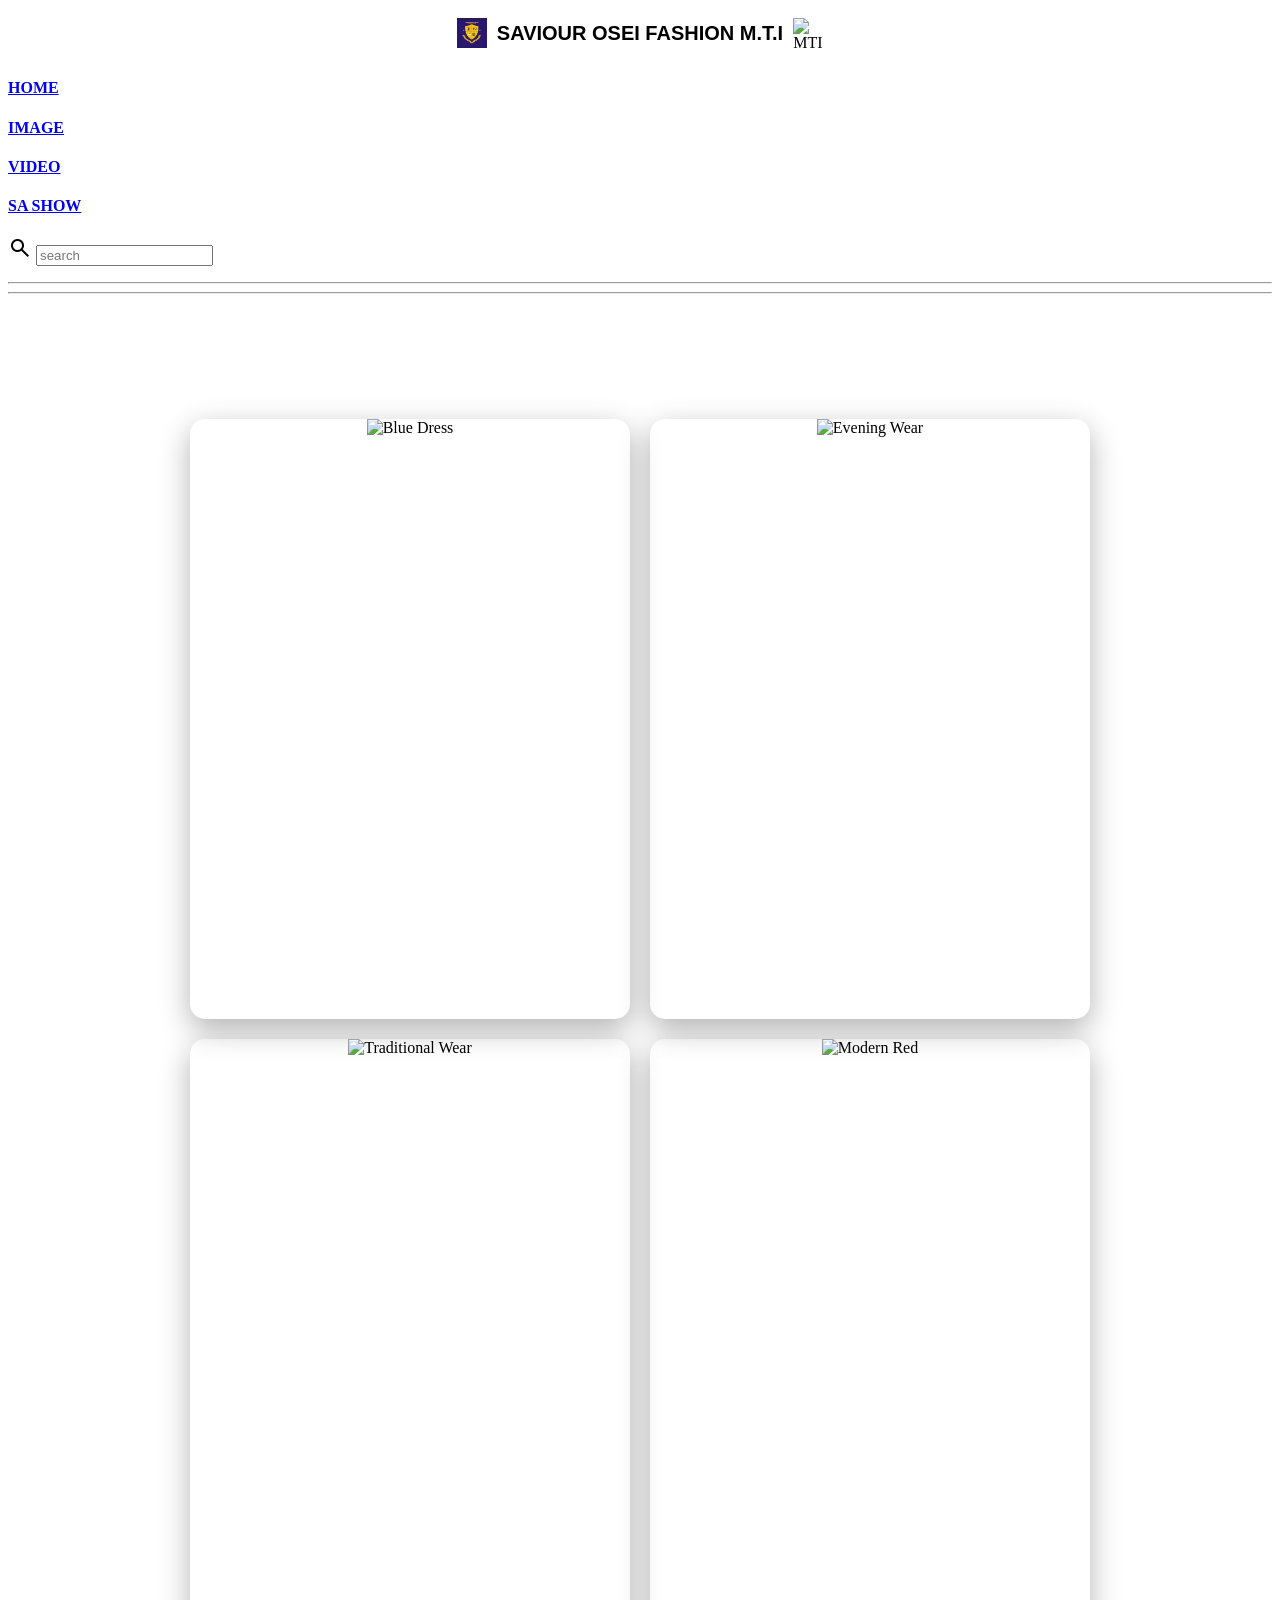
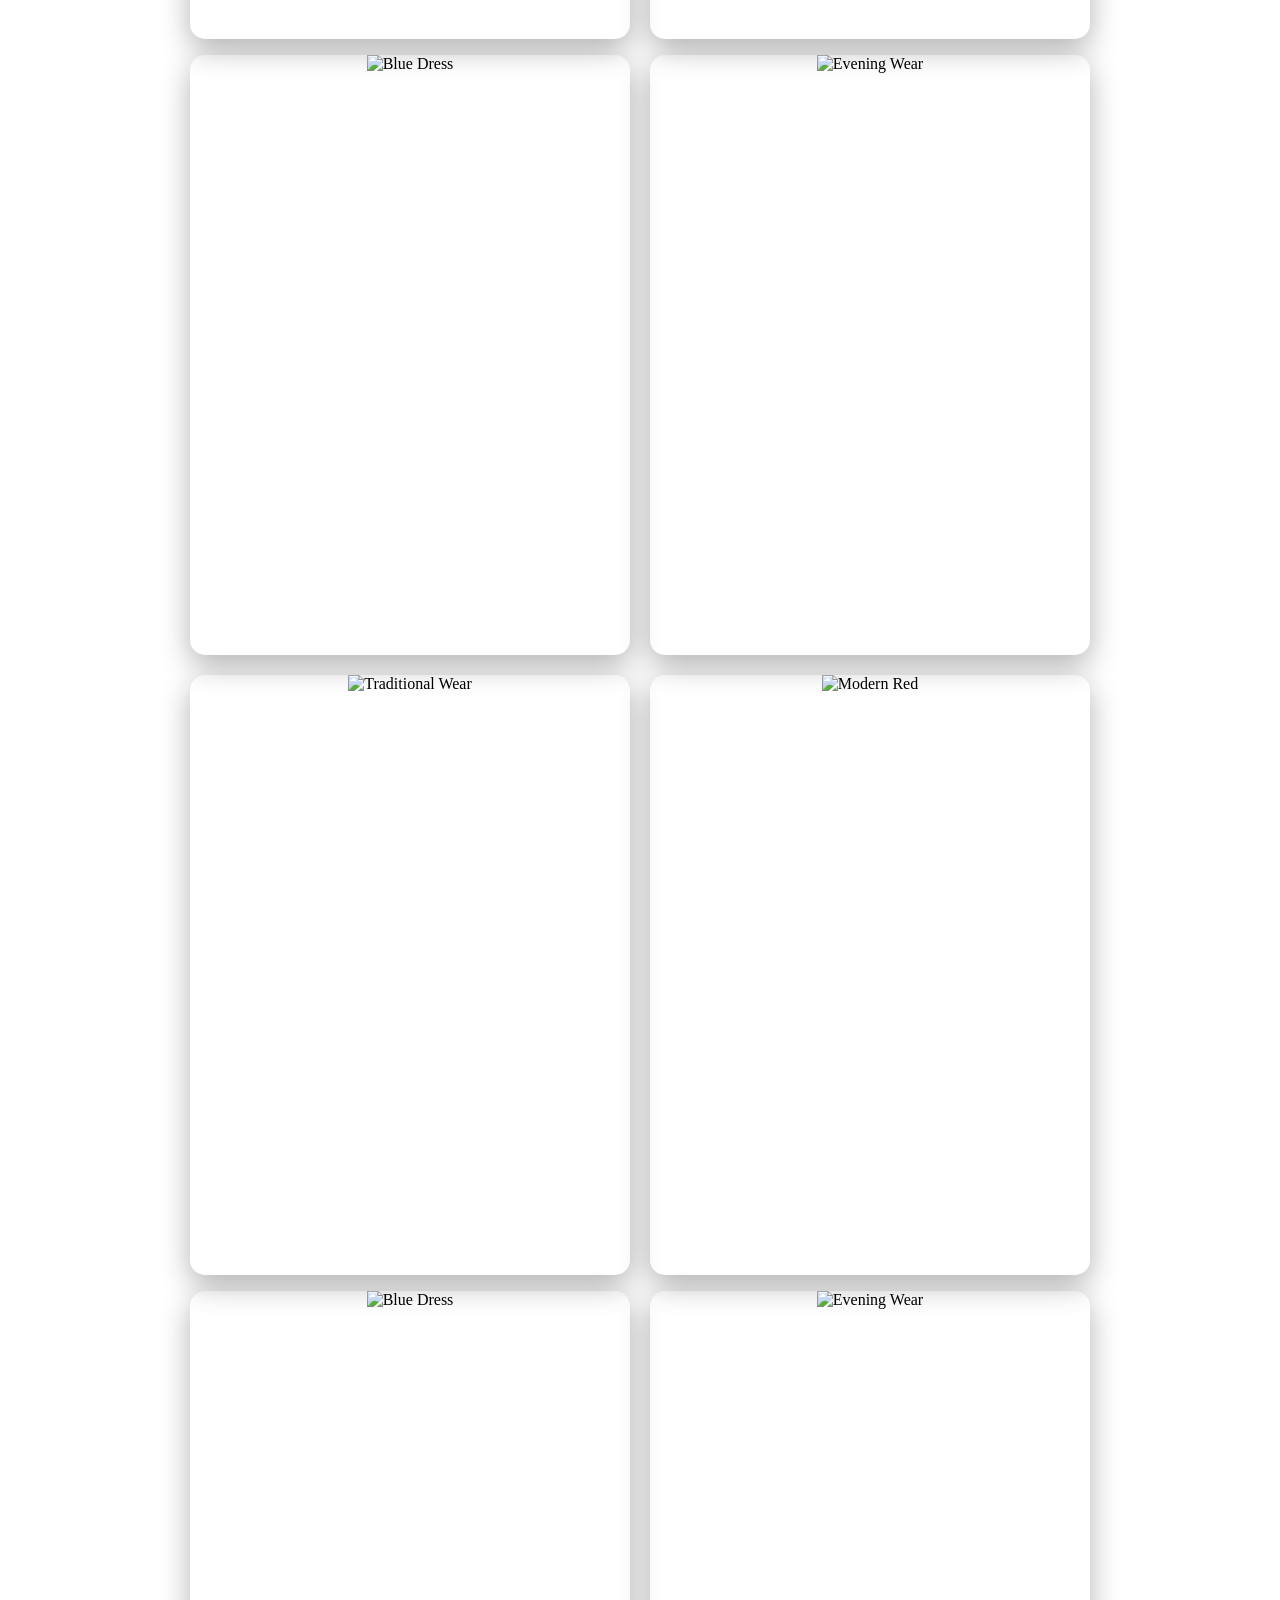
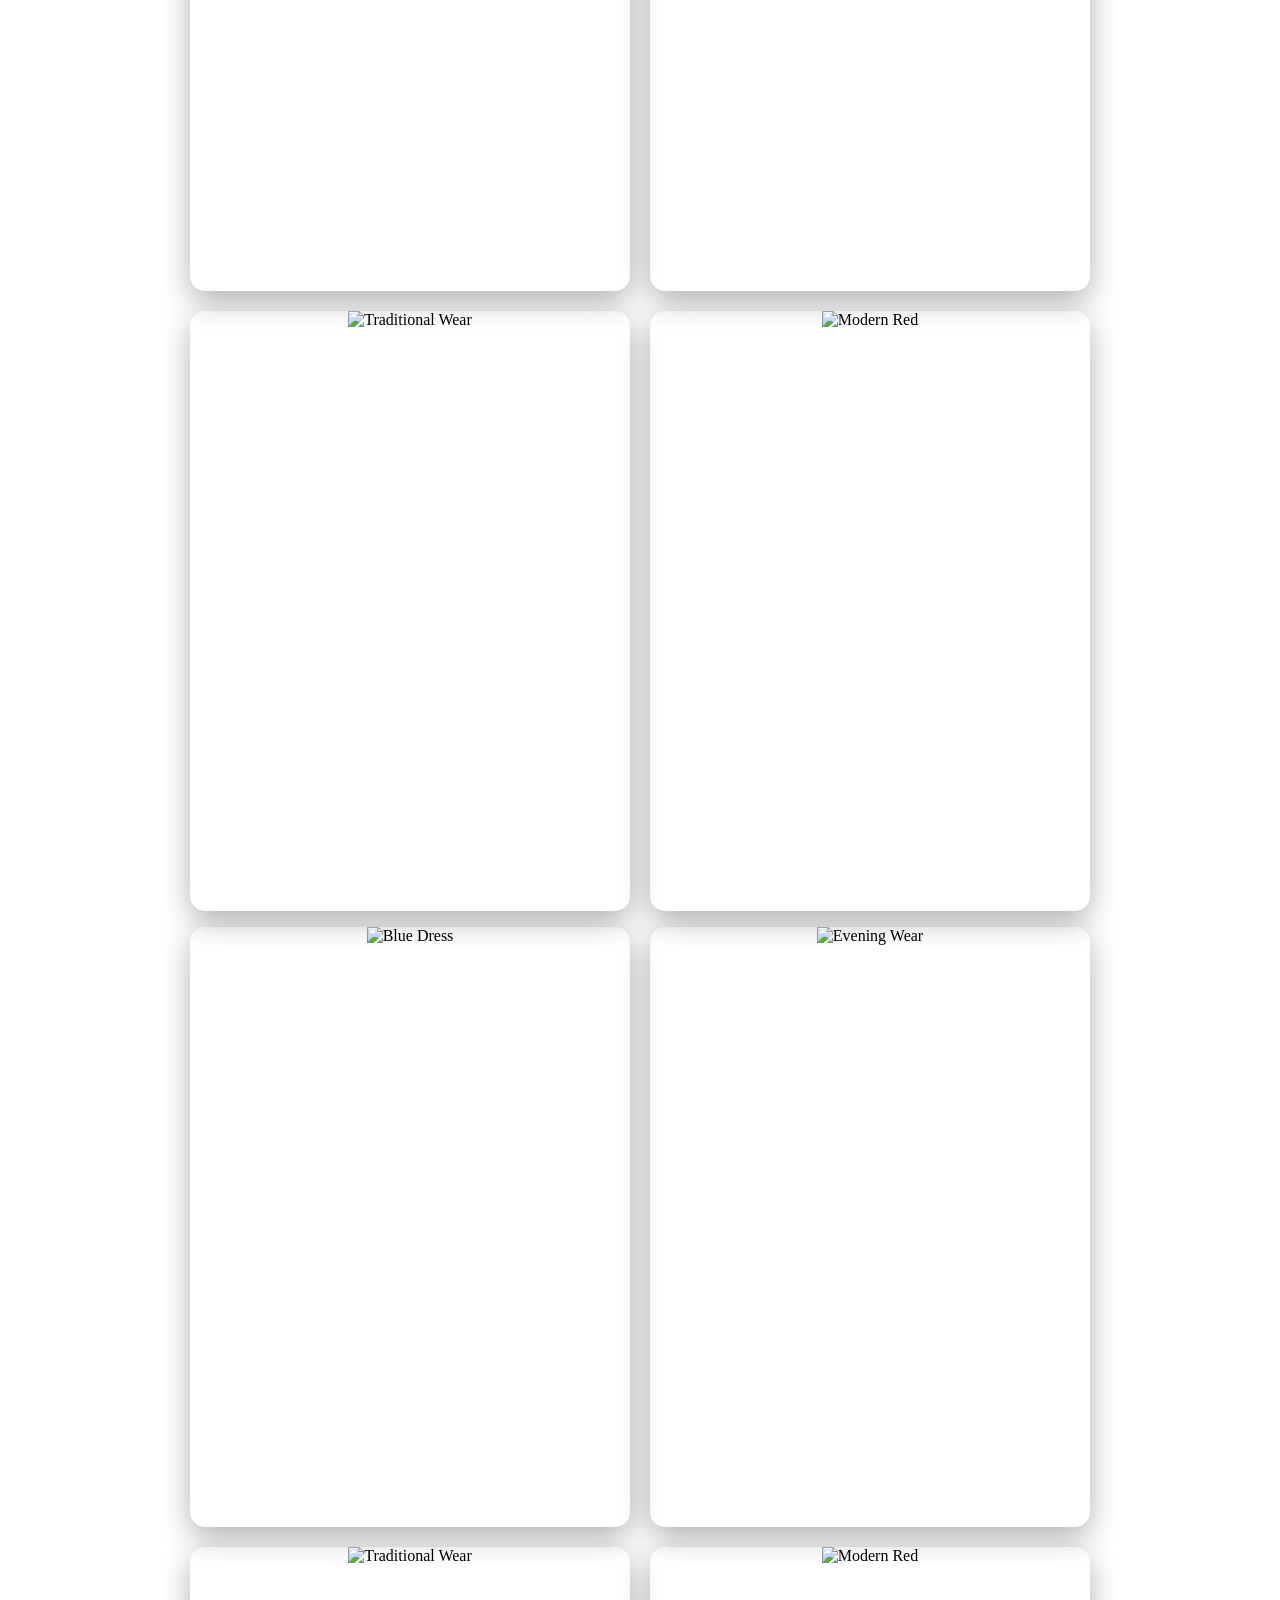
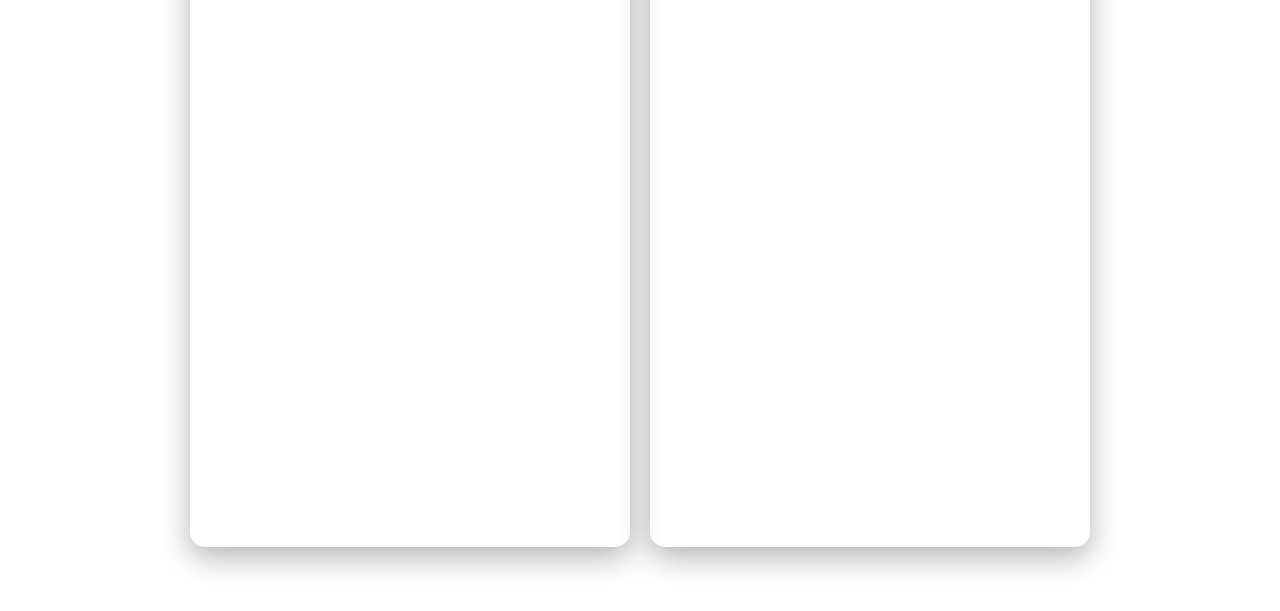
==== image.html @ a2c83388 "part 1 upload" ====
<!DOCTYPE html>
<html lang="en">
<head>
  <meta charset="UTF-8" />
  <meta http-eqiv="X-UA-Compatible" content="IE=edge" />
  <meta name="viewport" content="width=device-width,
  initail-scale=1.0" /> 
        <title>SAVIOUR OSEI FASHION</title>
        <link rel="stylesheet" href="1style.css">
         <link rel="stylesheet" href="style.css">
     <link rel="stylesheet" href="https://fonts.googleapis.com/css2?family=Material+Symbols+Outlined:opsz,wght,FILL,GRAD@24,400,0,0&icon_names=search" />
    </head>
   <body>
          
        <div style="display: flex; justify-content: center; align-items: center; width: 100%; padding: 10px 0;">
    <img src="lo4.png" alt="MTI" style="width: 30px; height: 30px; flex-shrink: 0;">
    
    <h1 style="font-size: 20px; margin: 0 10px; text-align: center; white-space: nowrap; font-family: sans-serif;">
        SAVIOUR OSEI FASHION M.T.I
    </h1>
    
    <img src="wp2.png" alt="MTI" style="width: 30px; height: 30px; flex-shrink: 0;">
</div>
        
      <nav>
    <h4><a href="index.html" title="saviour home page">HOME</a></h4>
   <h4><a href="image.html" title="saviour image page">IMAGE</a></h4>
   <h4><a href="video.html" title="saviour video page">VIDEO</a></h4>
  <h4><a href="sa.html" title="saviour show page">SA SHOW</a></h4>
     </nav>
   
    
   <form>
     <div class="search">
     <span class="material-symbols-outlined">search</span>
     <input class="search-input" type="search" placeholder="search">
        </div>
       </form>
      </p>
    <hr>
    <hr>
     

   <section class="gallery-container">
	<h2 class="gallery-title">TYPES OF DRESSES AND THEIR NAMES.</h2>
	
	<div class="fashion-grid">
    	<div class="gallery-item">
        	<img src="z1 (11).jpg" alt="Blue Dress">
        	<div class="overlay">
            	<p>One-shoulder Riffle Gowm</p>
        	</div>
    	</div>

    	<div class="gallery-item">
        	<img src="z1 (12).jpg" alt="Evening Wear">
        	<div class="overlay">
            	<p>A-Line Ball Gown</p>
        	</div>
    	</div>

    	<div class="gallery-item">
        	<img src="z1 (36).jpg" alt="Traditional Wear">
        	<div class="overlay">
            	<p>High-Slit Evening Dress</p>
        	</div>
    	</div>

    	<div class="gallery-item">
        	<img src="z1 (21).jpg" alt="Modern Red">
        	<div class="overlay">
            	<p>Duble-Breasted Tuxedo With Gold</p>
        	</div>
    	</div>
	</div>
       <p>
       <div class="fashion-grid">
    	<div class="gallery-item">
        	<img src="z1 (13).jpg" alt="Blue Dress">
        	<div class="overlay">
            	<p>Strapless Sweetheart Gown</p>
        	</div>
    	</div>

    	<div class="gallery-item">
        	<img src="z1 (33).jpg" alt="Evening Wear">
        	<div class="overlay">
            	<p>Embroidered Kaftan</p>
        	</div>
    	</div>

    	<div class="gallery-item">
        	<img src="z1 (40).jpg" alt="Traditional Wear">
        	<div class="overlay">
            	<p>Mermaid Sequin Gown</p>
        	</div>
    	</div>

    	<div class="gallery-item">
        	<img src="z1 (20).jpg" alt="Modern Red">
        	<div class="overlay">
            	<p>Notch Lape Champagne Suit</p>
        	</div>
    	</div>
	</div>
        </p>
        
        <p>
       <div class="fashion-grid">
    	<div class="gallery-item">
        	<img src="z1 (23).jpg" alt="Blue Dress">
        	<div class="overlay">
            	<p>Band-Collar Formal Ttunic</p>
        	</div>
    	</div>

    	<div class="gallery-item">
        	<img src="z1 (42).jpg" alt="Evening Wear">
        	<div class="overlay">
            	<p>Off-The-Shoulder Mermaid Dress</p>
        	</div>
    	</div>

    	<div class="gallery-item">
        	<img src="z1 (37).jpg" alt="Traditional Wear">
        	<div class="overlay">
            	<p>Cowl Neck Satin Slip Dress</p>
        	</div>
    	</div>

    	<div class="gallery-item">
        	<img src="z1 (22).jpg" alt="Modern Red">
        	<div class="overlay">
            	<p>Gold Brocade Tuxedo</p>
        	</div>
    	</div>
	</div>
        </p>

        <p>
       <div class="fashion-grid">
    	<div class="gallery-item">
        	<img src="z1 (19).jpg" alt="Blue Dress">
        	<div class="overlay">
            	<p>Elegant Green Gown</p>
        	</div>
    	</div>

    	<div class="gallery-item">
        	<img src="z1 (38).jpg" alt="Evening Wear">
        	<div class="overlay">
            	<p>Classic Evening Wear</p>
        	</div>
    	</div>

    	<div class="gallery-item">
        	<img src="z1 (26).jpg" alt="Traditional Wear">
        	<div class="overlay">
            	<p>Men Agbada</p>
        	</div>
    	</div>

    	<div class="gallery-item">
        	<img src="z1 (27).jpg" alt="Modern Red">
        	<div class="overlay">
            	<p>Women Lro And Buba With Gele</p>
        	</div>
    	</div>
	</div>
        </p>
      <script src="script.js"></script>
</section>
    </body>
    </html>
---- 1style.css ----
/* Container for the whole gallery */
.gallery-container {
	padding: 40px 20px;
	text-align: center;
}

.gallery-title {
	font-family: 'Playfair Display', serif; /* A classic fashion font */
	color: white;
	margin-bottom: 30px;
	letter-spacing: 2px;
}

/* The 2x2 Grid Layout */
.fashion-grid {
	display: grid;
	grid-template-columns: 1fr 1fr; /* Two equal columns */
	gap: 20px; /* Space between images */
	max-width: 900px;
	margin: 0 auto;
        align-items: start;
}

/* Individual Image Box */
.gallery-item {
	position: relative;
	overflow: hidden;
	border-radius: 15px; /* Rounded corners for modern look */
	box-shadow: 0 10px 30px rgba(0,0,0,0.3);
	height: 600px; /* Fixed height for uniformity */
        perspective: 1000px;
}

.gallery-item img {
	width: 100%;
	height: 100%;
	object-fit: cover; /* This prevents images from stretching */
	transition: transform 0.5s ease;
        transform-style: preserve-3d;
}

/* Zoom effect when you hover */
.gallery-item:hover img {
	transform: scale(1.1);
}

/* The text overlay (Hidden until hover) */
.overlay {
	position: absolute;
	bottom: 0;
	left: 0;
	right: 0;
	background: rgba(0, 0, 0, 0.6); /* Semi-transparent black */
	backdrop-filter: blur(5px); /* Glass effect */
	overflow: hidden;
	width: 100%;
	height: 0;
	transition: 0.5s ease;
	display: flex;
	align-items: center;
	justify-content: center;
}

.gallery-item:hover .overlay {
	height: 20%; /* Slides up on hover */
}

.overlay p {
	color: white;
	font-size: 1.2rem;
	font-weight: bold;
}

@media (max-width: 600px) {
	.fashion-grid {
    	grid-template-columns: 1fr; /* Stacks images on mobile */
	}
	.gallery-item {
    	height: 300px; /* Adjusts height for smaller screens */
	}
}
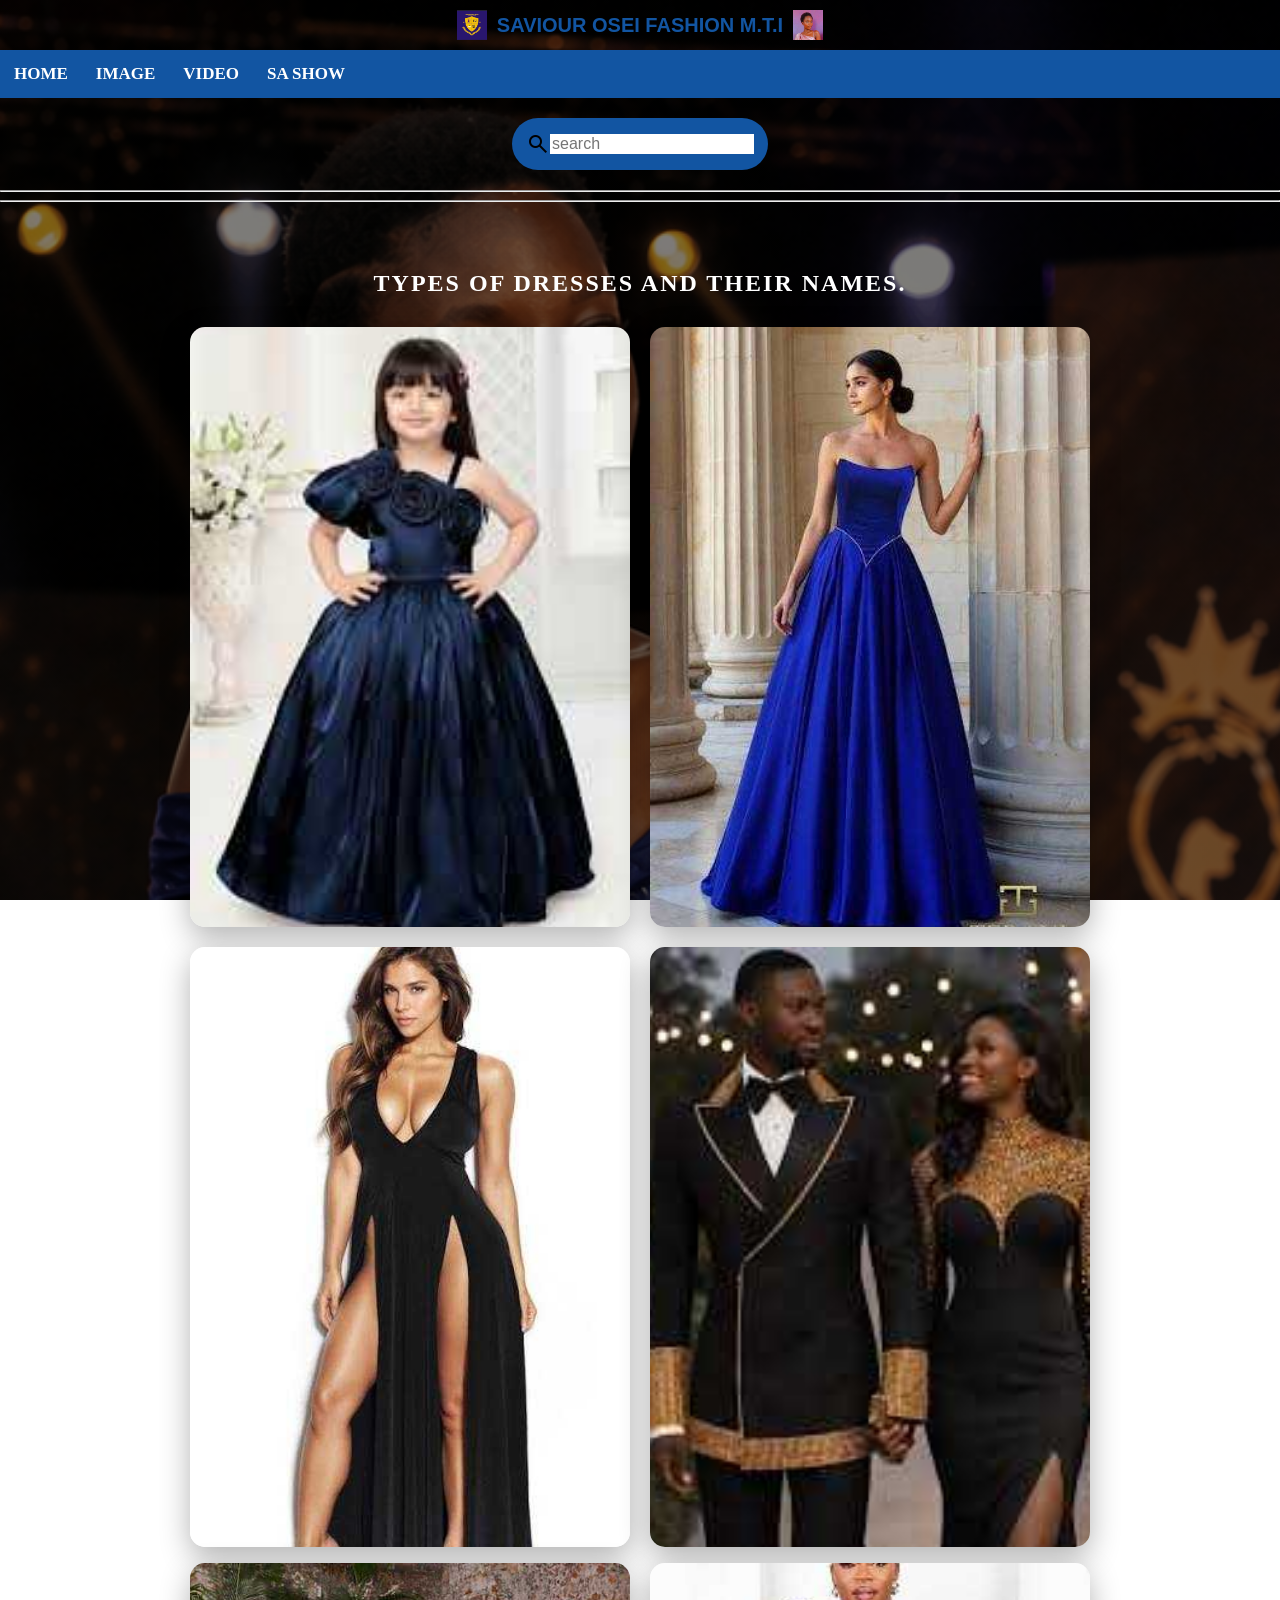
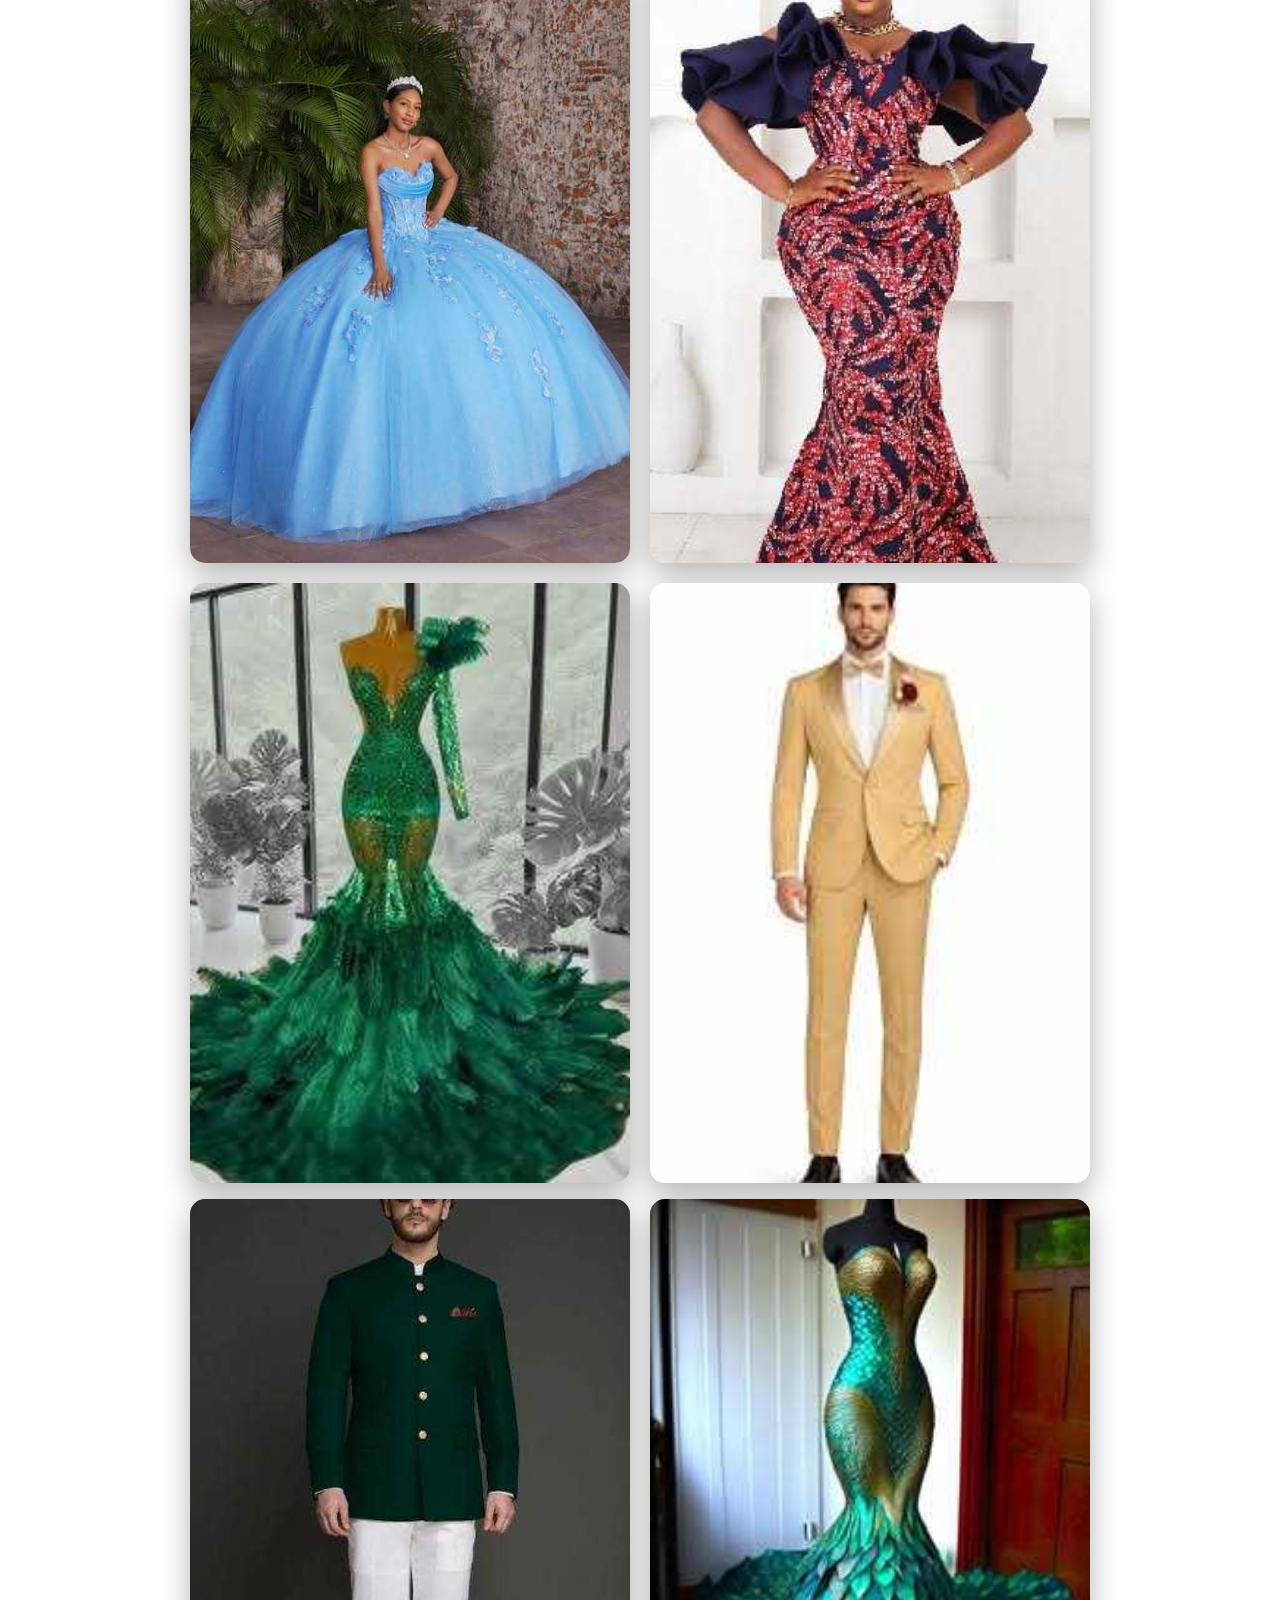
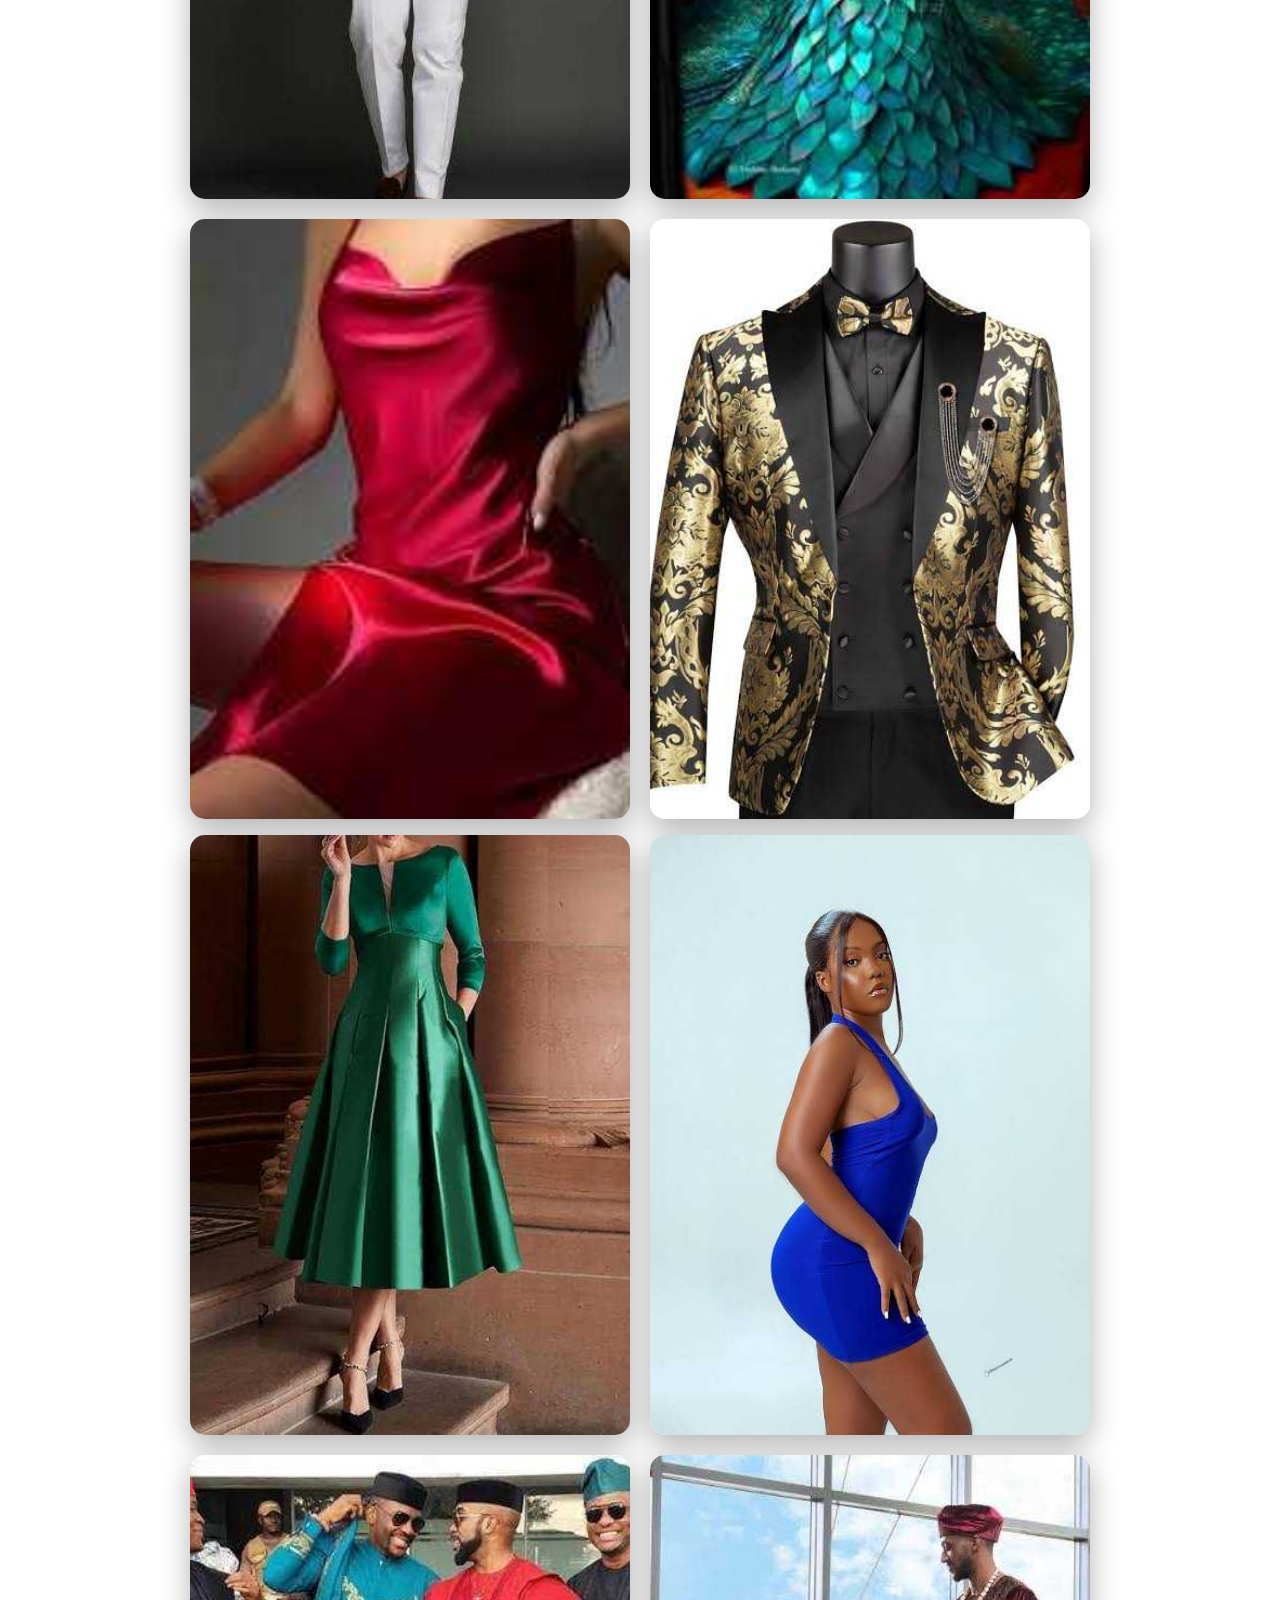
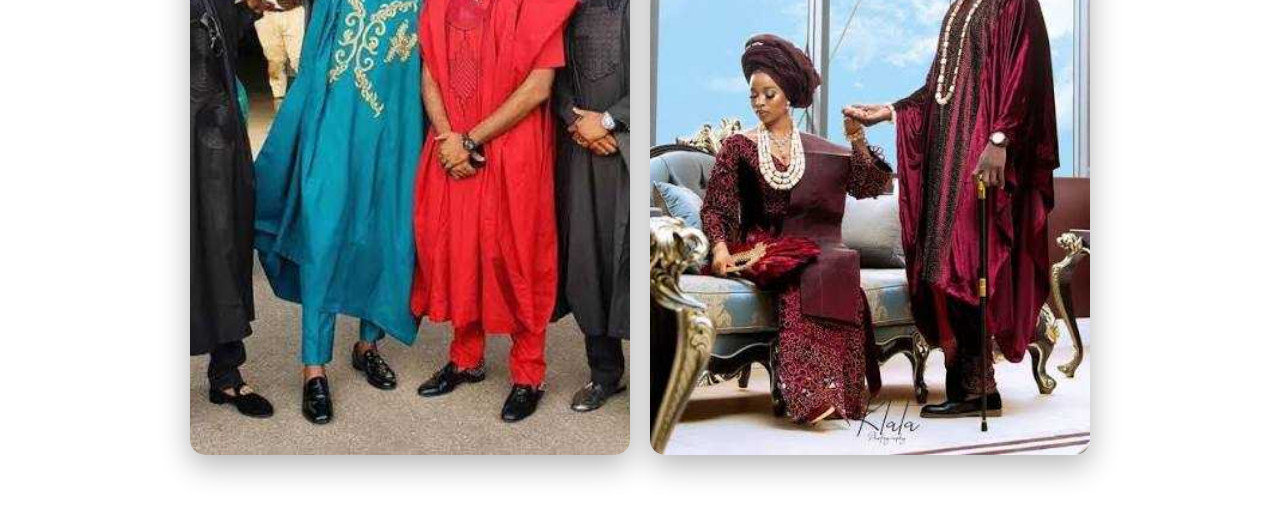
==== commit f8a71698: "Update image.html with Google Tag Manager script" ====
--- a/image.html
+++ b/image.html
@@ -1,6 +1,15 @@
 <!DOCTYPE html>
 <html lang="en">
 <head>
+<script async src="https://www.googletagmanager.com/gtag/js?id=G-PMSXVJDMZP"></script>
+<script>
+  window.dataLayer = window.dataLayer || [];
+  function gtag(){dataLayer.push(arguments);}
+  gtag('js', new Date());
+
+  gtag('config', 'G-PMSXVJDMZP');
+</script>
+
   <meta charset="UTF-8" />
   <meta http-eqiv="X-UA-Compatible" content="IE=edge" />
   <meta name="viewport" content="width=device-width,
--- a/style.css
+++ b/style.css
@@ -0,0 +1,106 @@
+h1{
+ text-align: center;
+ font-size: 40px;
+ color: #1255A2;
+}
+
+.search{
+   width: max-content;
+   display: flex;
+   padding: 14px;
+   border-radius: 28px;
+   background: #1255A2;
+   align-items: center;
+   transition: background 0.3s;
+   margin: 20px auto;
+}
+
+  .search-input{
+       font-size: 16px;
+       color: #1A66C2;
+       outline: none;
+       border: none;
+       width: 90%;
+      
+}
+     
+nav{
+  list-style-type: none;
+  font-size: 17px;
+  margin: 0;
+  padding: 0;
+  background-color: #1255A2;
+  overflow: hidden;
+}
+   h4{
+  float: left;
+  margin: 0;
+}
+h4 a{
+  display: block;
+  color: white;
+  text-align: center;
+  padding: 14px;
+  text-decoration: none;
+}
+
+ h4 a:hover{
+    background-color: #B9F2FF;
+    color: 1255A2;
+}
+
+/* The main blue background card */
+.snapshot-card {
+  background-color: #2a75bb; /* Adjust to match the blue in your image */
+  padding: 40px;
+  border-radius: 15px;
+  color: white;
+  font-family: sans-serif;
+  max-width: 600px;
+  margin: 20px auto;
+}
+
+/* Creating the 2x2 grid */
+.stats-grid {
+  display: grid;
+  grid-template-columns: 1fr; /* Two equal columns */
+  gap: 10px; /* Space between the boxes */
+  margin-top: 15px;
+ 
+}
+
+/* Individual boxes for the stats */
+.stat-box {
+  background-color: rgba(255, 255, 255, 0.2); /* Semi-transparent white */
+  padding: 30px;
+  border-radius: 8px;
+  display: flex;
+  flex-direction: column;
+  align-items: center;
+  transition: transform 0.1;
+  cursor: pointer;
+}
+
+.count {
+  font-size: 1.5rem;
+  font-weight: bold;
+}
+
+.label {
+  font-size: 0.7rem;
+  text-transform: uppercase;
+  opacity: 0.9;
+}
+
+  body {
+    background-image: linear-gradient(rgba(0, 0, 0, 0.5), rgba(0, 0, 0, 0.5)), 
+                      url('og12.png');
+    background-size: cover;
+    background-position: center;
+    background-repeat: no-repeat;
+    background-attachment: fixed;
+    min-height: 100vh;
+    margin: 0;
+}
+
+  
